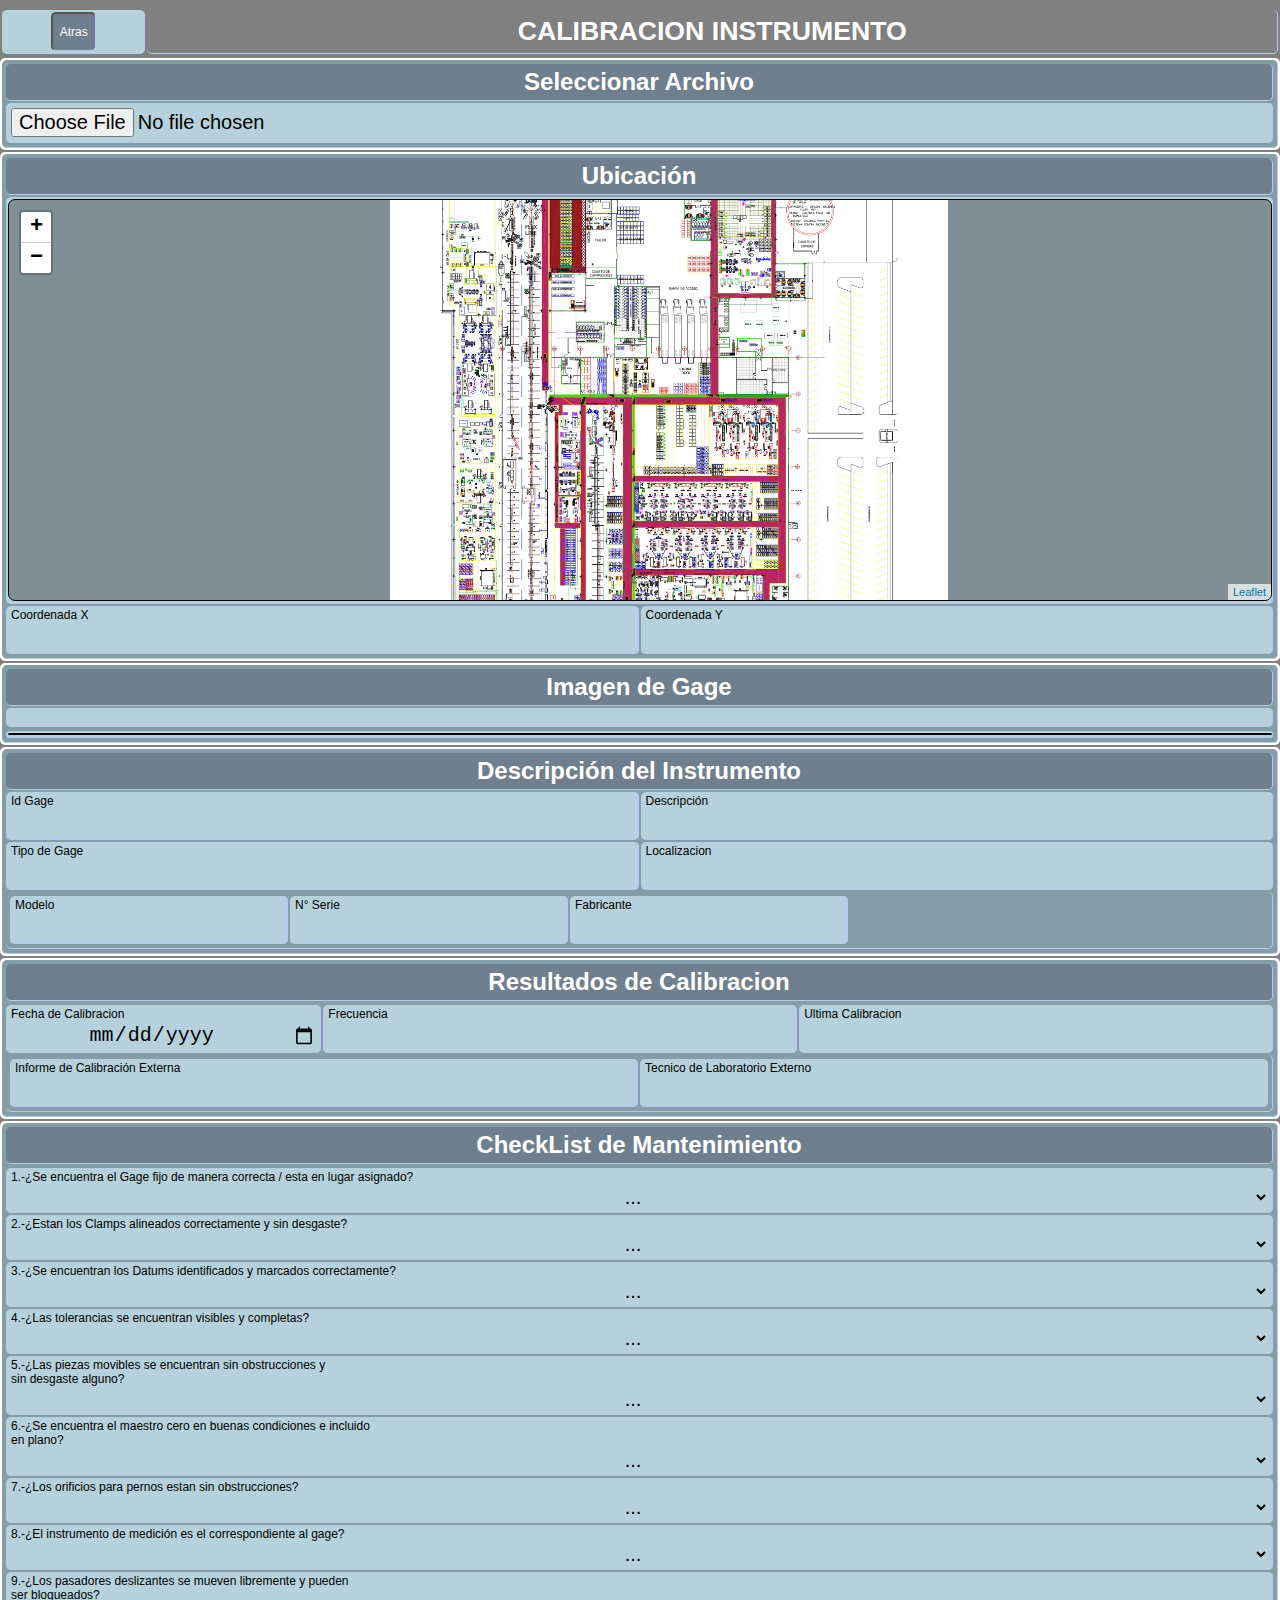
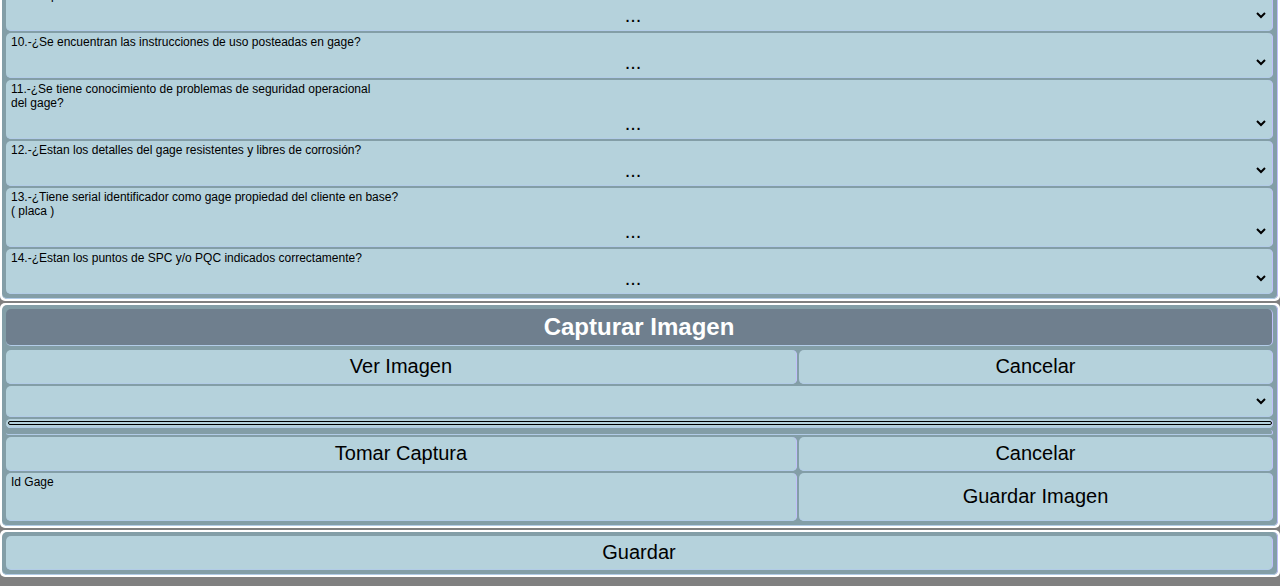
==== index-EXT.html @ 3109b7f2 "Add files via upload" ====
<html lang="es">
<head>
    <meta charset="UTF-8">
    <meta name="viewport" content="width=device-width, initial-scale=1.0, maximum-scale=1.0, user-scalable=no">
    <title>CALIBRACION EXTERNOS</title>
    <link rel="stylesheet" href="src/style/leaflet.css"/>
    <link rel="stylesheet" href="src/style/syle-2024.css">
    <script src="src/script/leaflet.js"></script>
    <script src="src/script/leer-reporte-ext.js"></script>
    <script src="src/script/jszip.js"></script>
    <script src="src/script/xlsx.js"></script>
    <script src="src/UBICACIONES.json"></script>
</head>
<body>
    <div class="contenedor"    >
        <table class="Testandar titulo">
            <tbody>
                <tr class="ColorEstandar titulo">
                    <td class="ColorDefault"><a href="index.html"><input type="button" class="botonEstandar" name="button-atras" value="Atras" ></a></td>
                    <td><div class="div-titulo">CALIBRACION INSTRUMENTO</div></td>
                </tr>
            </tbody>
        </table>
        <table class="Testandar">
            <tbody>
                <tr class="ColorEstandar">
                    <td>
                        <Table class="Tin">
                            <thead>
                                <th>Seleccionar Archivo</th>
                            </thead>
                            <tbody>
                                <tr class="ColorDefault">
                            <!----> <td><input type="file" name="files[]" id="cargar_archivo" class="inputEstandar" ></td>
                                </tr>
                            </tbody>
                        </Table>
                    </td>
                </tr>
            </tbody>
        </table>
        <table class="Testandar" >
            <tbody>
                <tr class="ColorEstandar">
                    <td >
                       <table class="Tin">
                            <thead>
                                <th colspan="2" >Ubicación</th>
                            </thead>
                            <tbody>
                                <tr class="ColorDefault">
                                   <td colspan="2"><div id="mapa"></div></td>
                                </tr>
                                <tr class="ColorDefault">                                
                                    <td><label class="labelEstandar">Coordenada X</label><br>
                                        <input class="inputEstandar" type="number" id="x" readonly></td><!---->
                                    <td><label class="labelEstandar">Coordenada Y</label><br>
                                        <input class="inputEstandar" type="number" id="y" readonly></td><!---->                                
                                </tr>
                            </tbody>
                       </table> 
                    </td>
                </tr>
            </tbody>
        </table>
        <table class="Testandar">
            <tbody>
                <tr class="ColorEstandar">
                    <td>
                        <table class="Tin">
                            <thead>
                                <th >Imagen de Gage</th>
                            </thead>
                            <tbody>
                                <tr class="ColorDefault">
                                    <td ><label class="labelEstandar" id="ruta_label"></label></td>
                                </tr>
                                <tr class="ColorDefault">
                                </tr>
                                <tr class="ColorDefault">
                                    <td><img  id="img_gages"></td>
                                </tr>
                            </tbody>
                        </table>
                    </td>
                </tr>
            </tbody>
        </table>
        <table class="Testandar">
            <tbody>
                <tr class="ColorEstandar" >
                    <td >
                        <table class="Tin">
                            <thead>
                                <th colspan="2">Descripción del Instrumento</th>
                            </thead>
                            <tbody>
                                <tr class="ColorDefault">
                                    <td><label class="labelEstandar">Id Gage</label><br>
                                        <input class="inputEstandar" type="text" id="idGage"></td><!---->
                                    <td ><label class="labelEstandar">Descripción</label><br>
                                        <input class="inputEstandar" type="text" id="DesGage"></td><!---->
                                </tr>
                                <tr class="ColorDefault">
                                    <td><label class="labelEstandar">Tipo de Gage</label><br>
                                        <input class="inputEstandar" type="text" id="TipoGage"></td><!---->
                                    <td ><label class="labelEstandar">Localizacion</label><br>
                                        <input class="inputEstandar" type="text" id="LocGage"></td><!---->
                                </tr>
                                <tr>
                                    <td colspan="2">
                                        <table>
                                            <tbody>
                                                <tr class="ColorDefault">
                                                    <td><label class="labelEstandar">Modelo</label><br>
                                                        <input class="inputEstandar" type="text" id="ModGage"></td><!---->
                                                        <td><label class="labelEstandar">N° Serie</label><br>
                                                            <input class="inputEstandar" type="text" id="SerGage"></td><!---->
                                                        <td><label class="labelEstandar">Fabricante</label><br>
                                                            <input class="inputEstandar" type="text" id="FabGage"></td><!---->
                                                </tr>
                                            </tbody>
                                        </table>
                                    </td>
                                </tr>
                            </tbody>
                        </table>
                    </td>
                </tr>
            </tbody>
        </table>
        <table class="Testandar">
            <tbody>
                <tr class="ColorEstandar">
                    <td >
                       <table class="Tin">
                        <thead>
                            <th colspan="3">Resultados de Calibracion</th>
                        </thead>
                        <tbody>
                           
                            <tr></tr>
                            <tr class="ColorDefault">
                                <td><label class="labelEstandar">Fecha de Calibracion</label><br>
                                    <input class="inputEstandar" type="date" id="FechaCal"></td><!---->
                                <td ><label class="labelEstandar">Frecuencia</label><br>
                                    <input class="inputEstandar" type="text" id="FrecGage"></td><!---->
                                <td><label class="labelEstandar">Ultima Calibracion</label><br>
                                    <input class="inputEstandar" type="text" id="UltimaCal"></td><!---->
                            </tr>
                            <tr>
                                <td   colspan="3" >
                                    <table class="Tin">
                                        
                                            <tr class="ColorDefault" style="padding: 0;" >
                                                <td ><label class="labelEstandar">Informe de Calibración Externa</label><br>
                                                    <input class="inputEstandar" type="text" id="InfExtern"></td><!---->
                                                    <td ><label class="labelEstandar">Tecnico de Laboratorio Externo</label><br>
                                                        <input class="inputEstandar" type="text" id="TecnicoLabExt"></td><!---->
                                            </tr>
                                        
                                    </table>
    
                                </td>
                            </tr>
                        </tbody>
                       </table> 
                    </td>
                </tr>
            </tbody>
        </table>
        <table class="Testandar">
            <tbody>
                <tr class="ColorEstandar">
                    <td>
                        <table class="Tin">
                            <thead>
                                <th colspan="2" >CheckList de Mantenimiento</th>
                            </thead>
                            <tbody>
                                <tr></tr>
                                <tr class="ColorDefault">
                                    <td ><label class="labelEstandar">1.-¿Se encuentra el Gage fijo de manera correcta / esta en lugar asignado?</label><br>
                                        <select class="inputEstandar"  name="1m" id="1m" required>
                                            <option value="">...</option>
                                            <option value="Si">Si</option>
                                            <option value="No">No</option>
                                            <option value="N/A">N/A</option>
                                        </select></td>
                                </tr>
                                <tr class="ColorDefault">
                                    <td ><label class="labelEstandar">2.-¿Estan los Clamps alineados correctamente y sin desgaste?</label><br>
                                        <select class="inputEstandar"  name="2m" id="2m" required>
                                            <option value="">...</option>
                                            <option value="Si">Si</option>
                                            <option value="No">No</option>
                                            <option value="N/A">N/A</option>
                                        </select></td>
                                </tr>
                                <tr class="ColorDefault">
                                    <td ><label class="labelEstandar">3.-¿Se encuentran los Datums identificados y marcados correctamente?</label><br>
                                        <select class="inputEstandar"  name="3m" id="3m" required>
                                            <option value="">...</option>
                                            <option value="Si">Si</option>
                                            <option value="No">No</option>
                                            <option value="N/A">N/A</option>
                                        </select></td>
                                </tr>
                                <tr class="ColorDefault">
                                    <td ><label class="labelEstandar">4.-¿Las tolerancias se encuentran visibles y completas?</label><br>
                                        <select class="inputEstandar"  name="4m" id="4m" required>
                                            <option value="">...</option>
                                            <option value="Si">Si</option>
                                            <option value="No">No</option>
                                            <option value="N/A">N/A</option>
                                        </select></td>
                                </tr>
                                <tr class="ColorDefault">
                                    <td ><label class="labelEstandar">5.-¿Las piezas movibles se encuentran sin obstrucciones y </label><br>
                                        <label class="labelEstandar">sin desgaste alguno?</label><br>
                                        <select class="inputEstandar"  name="5m" id="5m" required>
                                            <option value="">...</option>
                                            <option value="Si">Si</option>
                                            <option value="No">No</option>
                                            <option value="N/A">N/A</option>
                                        </select></td>
                                </tr>
                                <tr class="ColorDefault">
                                    <td ><label class="labelEstandar">6.-¿Se encuentra el maestro cero en buenas condiciones e incluido</label><br>
                                        <label class="labelEstandar"> en plano?</label><br>
                                        <select class="inputEstandar"  name="6m" id="6m" required>
                                            <option value="">...</option>
                                            <option value="Si">Si</option>
                                            <option value="No">No</option>
                                            <option value="N/A">N/A</option>
                                        </select></td>
                                </tr>
                                <tr class="ColorDefault">
                                    <td ><label class="labelEstandar">7.-¿Los orificios para pernos estan sin obstrucciones?</label><br>
                                        <select class="inputEstandar"  name="7m" id="7m" required>
                                            <option value="">...</option>
                                            <option value="Si">Si</option>
                                            <option value="No">No</option>
                                            <option value="N/A">N/A</option>
                                        </select></td>
                                </tr>
                                <tr class="ColorDefault">
                                    <td ><label class="labelEstandar">8.-¿El instrumento de medición es el correspondiente al gage?</label><br>
                                        <select class="inputEstandar"  name="8m" id="8m" required>
                                            <option value="">...</option>
                                            <option value="Si">Si</option>
                                            <option value="No">No</option>
                                            <option value="N/A">N/A</option>
                                        </select></td>
                                </tr>
                                <tr class="ColorDefault" >
                                    <td style="max-width: 357px;"><label class="labelEstandar">9.-¿Los pasadores deslizantes se mueven libremente y pueden </label><br>
                                       <label class="labelEstandar">ser bloqueados?</label><br>
                                        <select class="inputEstandar"  name="9m" id="9m" required>
                                            <option value="">...</option>
                                            <option value="Si">Si</option>
                                            <option value="No">No</option>
                                            <option value="N/A">N/A</option>
                                        </select></td>
                                </tr>
                                <tr class="ColorDefault">
                                    <td ><label class="labelEstandar">10.-¿Se encuentran las instrucciones de uso posteadas en gage?</label><br>
                                        <select class="inputEstandar"  name="10m" id="10m" required>
                                            <option value="">...</option>
                                            <option value="Si">Si</option>
                                            <option value="No">No</option>
                                            <option value="N/A">N/A</option>
                                        </select></td>
                                </tr>
                                <tr class="ColorDefault">
                                    <td ><label class="labelEstandar">11.-¿Se tiene conocimiento de problemas de seguridad operacional </label><br>
                                        <label class="labelEstandar"> del gage?</label><br>
                                        <select class="inputEstandar"  name="11m" id="11m" required>
                                            <option value="">...</option>
                                            <option value="Si">Si</option>
                                            <option value="No">No</option>
                                            <option value="N/A">N/A</option>
                                        </select></td>
                                </tr>
                                <tr class="ColorDefault">
                                    <td ><label class="labelEstandar">12.-¿Estan los detalles del gage resistentes y libres de corrosión?</label><br>
                                        <select class="inputEstandar"  name="12m" id="12m" required>
                                            <option value="">...</option>
                                            <option value="Si">Si</option>
                                            <option value="No">No</option>
                                            <option value="N/A">N/A</option>
                                        </select></td>
                                </tr>
                                <tr class="ColorDefault">
                                    <td ><label class="labelEstandar">13.-¿Tiene serial identificador como gage propiedad del cliente en base? </label><br>
                                        <label class="labelEstandar">( placa )</label><br>
                                        <select class="inputEstandar"  name="13m" id="13m" required>
                                            <option value="">...</option>
                                            <option value="Si">Si</option>
                                            <option value="No">No</option>
                                            <option value="N/A">N/A</option>
                                        </select></td>
                                </tr>
                                <tr class="ColorDefault">
                                    <td ><label class="labelEstandar">14.-¿Estan los puntos de SPC y/o PQC indicados correctamente?</label><br>
                                        <select class="inputEstandar"  name="14m" id="14m" required>
                                            <option value="">...</option>
                                            <option value="Si">Si</option>
                                            <option value="No">No</option>
                                            <option value="N/A">N/A</option>
                                        </select></td>
                                </tr>
                            </tbody>
                        </table>
                    </td>
                </tr>
            </tbody>
        </table>
        <table class="Testandar">
            <tbody>
                <tr class="ColorEstandar">
                    <td>
                        <table class="Tin">
                            <thead>
                                <th colspan="2">Capturar Imagen</th>
                            </thead>
                            <tbody>
                                <tr class="ColorDefault">
                                    
                                </tr>
                                <tr class="ColorDefault">
                                    <td><input class="inputEstandar" type="button" id="boton-play" value="Ver Imagen"></td>
                                    <td><input class="inputEstandar" type="button" id="boton-cancelar-play" value="Cancelar"></td>
                                </tr>
                                <tr class="ColorDefault">
                                   <td colspan="2"><select class="inputEstandar" name="seleccionarDispositivo" id="seleccionarDispositivo"></select></td> 
                                </tr>
                                <tr class="ColorDefault">
                                    <td colspan="2"><video id="video"></video></td>
                                </tr>
                                <tr>
                                    <td colspan="2"><canvas id="canvas" class="canvas" ></canvas></td>
                                </tr>
                                <tr class="ColorDefault">
                                    <td>
                                        <input class="inputEstandar" type="button" id="boton-pause" value="Tomar Captura">
                                    </td><!---->
                                    <td><input class="inputEstandar" type="button" id="boton-cancelar-pause" value="Cancelar"></td>
                                </tr>
                                <tr class="ColorDefault">
                                    <td><label class="labelEstandar">Id Gage</label><br>
                                        <input class="inputEstandar" type="text" id="idGage1"></td><!---->
                                    <td><input class="inputEstandar" type="button" id="boton-guardar" value="Guardar Imagen"></td>
                                </tr>
                            </tbody>
                        </table>
                    </td>
                </tr>
            </tbody>
        </table>
        <table class="Testandar">
            <tbody>
                <tr class="ColorEstandar">
                    <td >
                        <table class="Tin">
                            <tbody>
                                <tr>
                                    <td class="ColorDefault">
                                       <input class="inputEstandar" type="button" value="Guardar" onclick="ExportaraCSV2()"> 
                                    </td>
                                </tr>
                            </tbody>
                        </table>
                    </td>
                </tr>
            </tbody>
        </table>
    </div>
    <div id="estado"></div>
    <script src="src/script/mapa.js"></script>
    <script>
        document.getElementById('cargar_archivo').addEventListener('change', Mostrarinstrumento1, false);{
        };

        function Mostrarinstrumento1(evt) {
            var files = evt.target.files;
            var xl2json = new ExcelToJSON2();
            xl2json.parseExcel(files[0]);
        };


        function DescargarCSV(csv,NombreArchivo){
  				var ArchivoCSV;
  				var LinkDescarga;
  				var csvString = 'ı,ü,ü,ğ,ş,#Hashtag,ä,ö';
  				var universalBOM = "\uFEFF";
  				var a = window.document.createElement('a');
  				a.setAttribute('href', 'data:text/csv; charset=utf-8,' + encodeURIComponent(universalBOM+csv));
  				a.setAttribute('download', NombreArchivo);
  				window.document.body.appendChild(a);
  				a.click();
		    };

            function ExportaraCSV2(){
  				var NombreArchivo="";
  				var f=new Date();
  				var dd=(f.getDate()<10 ? '0':'') + f.getDate();
  				var mm=((f.getMonth()+1)<10 ? '0':'')+(f.getMonth()+1);
  				var yy=(f.getFullYear().toString().substr(-2));
  				var FechaHoy =dd +""+ mm +""+ yy;
  				var csv=[];
                var captura=document.querySelectorAll("input,select,textarea");
                var DatosExportar=[];
                NombreArchivo=captura[4].value + " CAL "+ FechaHoy +".csv"
                for(var i=0;i<captura.length;i++){
                    DatosExportar.push(captura[i].id +','+captura[i].value);
                    
                };
                csv.push(DatosExportar.join("\r\n"));
                 DescargarCSV(csv.join("\r\n"),NombreArchivo);
			};
    </script>
    <script src="src/script/captura.js"></script>
</body>
</html>
---- src/style/leaflet.css ----
/* required styles */

.leaflet-pane,
.leaflet-tile,
.leaflet-marker-icon,
.leaflet-marker-shadow,
.leaflet-tile-container,
.leaflet-pane > svg,
.leaflet-pane > canvas,
.leaflet-zoom-box,
.leaflet-image-layer,
.leaflet-layer {
	position: absolute;
	left: 0;
	top: 0;
	}
.leaflet-container {
	overflow: hidden;
	}
.leaflet-tile,
.leaflet-marker-icon,
.leaflet-marker-shadow {
	-webkit-user-select: none;
	   -moz-user-select: none;
	        user-select: none;
	  -webkit-user-drag: none;
	}
/* Prevents IE11 from highlighting tiles in blue */
.leaflet-tile::selection {
	background: transparent;
}
/* Safari renders non-retina tile on retina better with this, but Chrome is worse */
.leaflet-safari .leaflet-tile {
	image-rendering: -webkit-optimize-contrast;
	}
/* hack that prevents hw layers "stretching" when loading new tiles */
.leaflet-safari .leaflet-tile-container {
	width: 1600px;
	height: 1600px;
	-webkit-transform-origin: 0 0;
	}
.leaflet-marker-icon,
.leaflet-marker-shadow {
	display: block;
	}
/* .leaflet-container svg: reset svg max-width decleration shipped in Joomla! (joomla.org) 3.x */
/* .leaflet-container img: map is broken in FF if you have max-width: 100% on tiles */
.leaflet-container .leaflet-overlay-pane svg,
.leaflet-container .leaflet-marker-pane img,
.leaflet-container .leaflet-shadow-pane img,
.leaflet-container .leaflet-tile-pane img,
.leaflet-container img.leaflet-image-layer,
.leaflet-container .leaflet-tile {
	max-width: none !important;
	max-height: none !important;
	}

.leaflet-container.leaflet-touch-zoom {
	-ms-touch-action: pan-x pan-y;
	touch-action: pan-x pan-y;
	}
.leaflet-container.leaflet-touch-drag {
	-ms-touch-action: pinch-zoom;
	/* Fallback for FF which doesn't support pinch-zoom */
	touch-action: none;
	touch-action: pinch-zoom;
}
.leaflet-container.leaflet-touch-drag.leaflet-touch-zoom {
	-ms-touch-action: none;
	touch-action: none;
}
.leaflet-container {
	-webkit-tap-highlight-color: transparent;
}
.leaflet-container a {
	-webkit-tap-highlight-color: rgba(51, 181, 229, 0.4);
}
.leaflet-tile {
	filter: inherit;
	visibility: hidden;
	}
.leaflet-tile-loaded {
	visibility: inherit;
	}
.leaflet-zoom-box {
	width: 0;
	height: 0;
	-moz-box-sizing: border-box;
	     box-sizing: border-box;
	z-index: 800;
	}
/* workaround for https://bugzilla.mozilla.org/show_bug.cgi?id=888319 */
.leaflet-overlay-pane svg {
	-moz-user-select: none;
	}

.leaflet-pane         { z-index: 400; }

.leaflet-tile-pane    { z-index: 200; }
.leaflet-overlay-pane { z-index: 400; }
.leaflet-shadow-pane  { z-index: 500; }
.leaflet-marker-pane  { z-index: 600; }
.leaflet-tooltip-pane   { z-index: 650; }
.leaflet-popup-pane   { z-index: 700; }

.leaflet-map-pane canvas { z-index: 100; }
.leaflet-map-pane svg    { z-index: 200; }

.leaflet-vml-shape {
	width: 1px;
	height: 1px;
	}
.lvml {
	behavior: url(#default#VML);
	display: inline-block;
	position: absolute;
	}


/* control positioning */

.leaflet-control {
	position: relative;
	z-index: 800;
	pointer-events: visiblePainted; /* IE 9-10 doesn't have auto */
	pointer-events: auto;
	}
.leaflet-top,
.leaflet-bottom {
	position: absolute;
	z-index: 1000;
	pointer-events: none;
	}
.leaflet-top {
	top: 0;
	}
.leaflet-right {
	right: 0;
	}
.leaflet-bottom {
	bottom: 0;
	}
.leaflet-left {
	left: 0;
	}
.leaflet-control {
	float: left;
	clear: both;
	}
.leaflet-right .leaflet-control {
	float: right;
	}
.leaflet-top .leaflet-control {
	margin-top: 10px;
	}
.leaflet-bottom .leaflet-control {
	margin-bottom: 10px;
	}
.leaflet-left .leaflet-control {
	margin-left: 10px;
	}
.leaflet-right .leaflet-control {
	margin-right: 10px;
	}


/* zoom and fade animations */

.leaflet-fade-anim .leaflet-tile {
	will-change: opacity;
	}
.leaflet-fade-anim .leaflet-popup {
	opacity: 0;
	-webkit-transition: opacity 0.2s linear;
	   -moz-transition: opacity 0.2s linear;
	        transition: opacity 0.2s linear;
	}
.leaflet-fade-anim .leaflet-map-pane .leaflet-popup {
	opacity: 1;
	}
.leaflet-zoom-animated {
	-webkit-transform-origin: 0 0;
	    -ms-transform-origin: 0 0;
	        transform-origin: 0 0;
	}
.leaflet-zoom-anim .leaflet-zoom-animated {
	will-change: transform;
	}
.leaflet-zoom-anim .leaflet-zoom-animated {
	-webkit-transition: -webkit-transform 0.25s cubic-bezier(0,0,0.25,1);
	   -moz-transition:    -moz-transform 0.25s cubic-bezier(0,0,0.25,1);
	        transition:         transform 0.25s cubic-bezier(0,0,0.25,1);
	}
.leaflet-zoom-anim .leaflet-tile,
.leaflet-pan-anim .leaflet-tile {
	-webkit-transition: none;
	   -moz-transition: none;
	        transition: none;
	}

.leaflet-zoom-anim .leaflet-zoom-hide {
	visibility: hidden;
	}


/* cursors */

.leaflet-interactive {
	cursor: pointer;
	}
.leaflet-grab {
	cursor: -webkit-grab;
	cursor:    -moz-grab;
	cursor:         grab;
	}
.leaflet-crosshair,
.leaflet-crosshair .leaflet-interactive {
	cursor: crosshair;
	}
.leaflet-popup-pane,
.leaflet-control {
	cursor: auto;
	}
.leaflet-dragging .leaflet-grab,
.leaflet-dragging .leaflet-grab .leaflet-interactive,
.leaflet-dragging .leaflet-marker-draggable {
	cursor: move;
	cursor: -webkit-grabbing;
	cursor:    -moz-grabbing;
	cursor:         grabbing;
	}

/* marker & overlays interactivity */
.leaflet-marker-icon,
.leaflet-marker-shadow,
.leaflet-image-layer,
.leaflet-pane > svg path,
.leaflet-tile-container {
	pointer-events: none;
	}

.leaflet-marker-icon.leaflet-interactive,
.leaflet-image-layer.leaflet-interactive,
.leaflet-pane > svg path.leaflet-interactive,
svg.leaflet-image-layer.leaflet-interactive path {
	pointer-events: visiblePainted; /* IE 9-10 doesn't have auto */
	pointer-events: auto;
	}

/* visual tweaks */

.leaflet-container {
	background: #ddd;
	outline: 0;
	}
.leaflet-container a {
	color: #0078A8;
	}
.leaflet-container a.leaflet-active {
	outline: 2px solid orange;
	}
.leaflet-zoom-box {
	border: 2px dotted #38f;
	background: rgba(255,255,255,0.5);
	}


/* general typography */
.leaflet-container {
	font: 12px/1.5 "Helvetica Neue", Arial, Helvetica, sans-serif;
	}


/* general toolbar styles */

.leaflet-bar {
	box-shadow: 0 1px 5px rgba(0,0,0,0.65);
	border-radius: 4px;
	}
.leaflet-bar a,
.leaflet-bar a:hover {
	background-color: #fff;
	border-bottom: 1px solid #ccc;
	width: 26px;
	height: 26px;
	line-height: 26px;
	display: block;
	text-align: center;
	text-decoration: none;
	color: black;
	}
.leaflet-bar a,
.leaflet-control-layers-toggle {
	background-position: 50% 50%;
	background-repeat: no-repeat;
	display: block;
	}
.leaflet-bar a:hover {
	background-color: #f4f4f4;
	}
.leaflet-bar a:first-child {
	border-top-left-radius: 4px;
	border-top-right-radius: 4px;
	}
.leaflet-bar a:last-child {
	border-bottom-left-radius: 4px;
	border-bottom-right-radius: 4px;
	border-bottom: none;
	}
.leaflet-bar a.leaflet-disabled {
	cursor: default;
	background-color: #f4f4f4;
	color: #bbb;
	}

.leaflet-touch .leaflet-bar a {
	width: 30px;
	height: 30px;
	line-height: 30px;
	}
.leaflet-touch .leaflet-bar a:first-child {
	border-top-left-radius: 2px;
	border-top-right-radius: 2px;
	}
.leaflet-touch .leaflet-bar a:last-child {
	border-bottom-left-radius: 2px;
	border-bottom-right-radius: 2px;
	}

/* zoom control */

.leaflet-control-zoom-in,
.leaflet-control-zoom-out {
	font: bold 18px 'Lucida Console', Monaco, monospace;
	text-indent: 1px;
	}

.leaflet-touch .leaflet-control-zoom-in, .leaflet-touch .leaflet-control-zoom-out  {
	font-size: 22px;
	}


/* layers control */

.leaflet-control-layers {
	box-shadow: 0 1px 5px rgba(0,0,0,0.4);
	background: #fff;
	border-radius: 5px;
	}
.leaflet-control-layers-toggle {
	background-image: url(images/layers.png);
	width: 36px;
	height: 36px;
	}
.leaflet-retina .leaflet-control-layers-toggle {
	background-image: url(images/layers-2x.png);
	background-size: 26px 26px;
	}
.leaflet-touch .leaflet-control-layers-toggle {
	width: 44px;
	height: 44px;
	}
.leaflet-control-layers .leaflet-control-layers-list,
.leaflet-control-layers-expanded .leaflet-control-layers-toggle {
	display: none;
	}
.leaflet-control-layers-expanded .leaflet-control-layers-list {
	display: block;
	position: relative;
	}
.leaflet-control-layers-expanded {
	padding: 6px 10px 6px 6px;
	color: #333;
	background: #fff;
	}
.leaflet-control-layers-scrollbar {
	overflow-y: scroll;
	overflow-x: hidden;
	padding-right: 5px;
	}
.leaflet-control-layers-selector {
	margin-top: 2px;
	position: relative;
	top: 1px;
	}
.leaflet-control-layers label {
	display: block;
	}
.leaflet-control-layers-separator {
	height: 0;
	border-top: 1px solid #ddd;
	margin: 5px -10px 5px -6px;
	}

/* Default icon URLs */
.leaflet-default-icon-path {
	background-image: url(images/marker-icon.png);
	}


/* attribution and scale controls */

.leaflet-container .leaflet-control-attribution {
	background: #fff;
	background: rgba(255, 255, 255, 0.7);
	margin: 0;
	}
.leaflet-control-attribution,
.leaflet-control-scale-line {
	padding: 0 5px;
	color: #333;
	}
.leaflet-control-attribution a {
	text-decoration: none;
	}
.leaflet-control-attribution a:hover {
	text-decoration: underline;
	}
.leaflet-container .leaflet-control-attribution,
.leaflet-container .leaflet-control-scale {
	font-size: 11px;
	}
.leaflet-left .leaflet-control-scale {
	margin-left: 5px;
	}
.leaflet-bottom .leaflet-control-scale {
	margin-bottom: 5px;
	}
.leaflet-control-scale-line {
	border: 2px solid #777;
	border-top: none;
	line-height: 1.1;
	padding: 2px 5px 1px;
	font-size: 11px;
	white-space: nowrap;
	overflow: hidden;
	-moz-box-sizing: border-box;
	     box-sizing: border-box;

	background: #fff;
	background: rgba(255, 255, 255, 0.5);
	}
.leaflet-control-scale-line:not(:first-child) {
	border-top: 2px solid #777;
	border-bottom: none;
	margin-top: -2px;
	}
.leaflet-control-scale-line:not(:first-child):not(:last-child) {
	border-bottom: 2px solid #777;
	}

.leaflet-touch .leaflet-control-attribution,
.leaflet-touch .leaflet-control-layers,
.leaflet-touch .leaflet-bar {
	box-shadow: none;
	}
.leaflet-touch .leaflet-control-layers,
.leaflet-touch .leaflet-bar {
	border: 2px solid rgba(0,0,0,0.2);
	background-clip: padding-box;
	}


/* popup */

.leaflet-popup {
	position: absolute;
	text-align: center;
	margin-bottom: 20px;
	}
.leaflet-popup-content-wrapper {
	padding: 1px;
	text-align: left;
	border-radius: 12px;
	}
.leaflet-popup-content {
	margin: 13px 19px;
	line-height: 1.4;
	}
.leaflet-popup-content p {
	margin: 18px 0;
	}
.leaflet-popup-tip-container {
	width: 40px;
	height: 20px;
	position: absolute;
	left: 50%;
	margin-left: -20px;
	overflow: hidden;
	pointer-events: none;
	}
.leaflet-popup-tip {
	width: 17px;
	height: 17px;
	padding: 1px;

	margin: -10px auto 0;

	-webkit-transform: rotate(45deg);
	   -moz-transform: rotate(45deg);
	    -ms-transform: rotate(45deg);
	        transform: rotate(45deg);
	}
.leaflet-popup-content-wrapper,
.leaflet-popup-tip {
	background: white;
	color: #333;
	box-shadow: 0 3px 14px rgba(0,0,0,0.4);
	}
.leaflet-container a.leaflet-popup-close-button {
	position: absolute;
	top: 0;
	right: 0;
	padding: 4px 4px 0 0;
	border: none;
	text-align: center;
	width: 18px;
	height: 14px;
	font: 16px/14px Tahoma, Verdana, sans-serif;
	color: #c3c3c3;
	text-decoration: none;
	font-weight: bold;
	background: transparent;
	}
.leaflet-container a.leaflet-popup-close-button:hover {
	color: #999;
	}
.leaflet-popup-scrolled {
	overflow: auto;
	border-bottom: 1px solid #ddd;
	border-top: 1px solid #ddd;
	}

.leaflet-oldie .leaflet-popup-content-wrapper {
	-ms-zoom: 1;
	}
.leaflet-oldie .leaflet-popup-tip {
	width: 24px;
	margin: 0 auto;

	-ms-filter: "progid:DXImageTransform.Microsoft.Matrix(M11=0.70710678, M12=0.70710678, M21=-0.70710678, M22=0.70710678)";
	filter: progid:DXImageTransform.Microsoft.Matrix(M11=0.70710678, M12=0.70710678, M21=-0.70710678, M22=0.70710678);
	}
.leaflet-oldie .leaflet-popup-tip-container {
	margin-top: -1px;
	}

.leaflet-oldie .leaflet-control-zoom,
.leaflet-oldie .leaflet-control-layers,
.leaflet-oldie .leaflet-popup-content-wrapper,
.leaflet-oldie .leaflet-popup-tip {
	border: 1px solid #999;
	}


/* div icon */

.leaflet-div-icon {
	background: #fff;
	border: 1px solid #666;
	}


/* Tooltip */
/* Base styles for the element that has a tooltip */
.leaflet-tooltip {
	position: absolute;
	padding: 6px;
	background-color: #fff;
	border: 1px solid #fff;
	border-radius: 3px;
	color: #222;
	white-space: nowrap;
	-webkit-user-select: none;
	-moz-user-select: none;
	-ms-user-select: none;
	user-select: none;
	pointer-events: none;
	box-shadow: 0 1px 3px rgba(0,0,0,0.4);
	}
.leaflet-tooltip.leaflet-clickable {
	cursor: pointer;
	pointer-events: auto;
	}
.leaflet-tooltip-top:before,
.leaflet-tooltip-bottom:before,
.leaflet-tooltip-left:before,
.leaflet-tooltip-right:before {
	position: absolute;
	pointer-events: none;
	border: 6px solid transparent;
	background: transparent;
	content: "";
	}

/* Directions */

.leaflet-tooltip-bottom {
	margin-top: 6px;
}
.leaflet-tooltip-top {
	margin-top: -6px;
}
.leaflet-tooltip-bottom:before,
.leaflet-tooltip-top:before {
	left: 50%;
	margin-left: -6px;
	}
.leaflet-tooltip-top:before {
	bottom: 0;
	margin-bottom: -12px;
	border-top-color: #fff;
	}
.leaflet-tooltip-bottom:before {
	top: 0;
	margin-top: -12px;
	margin-left: -6px;
	border-bottom-color: #fff;
	}
.leaflet-tooltip-left {
	margin-left: -6px;
}
.leaflet-tooltip-right {
	margin-left: 6px;
}
.leaflet-tooltip-left:before,
.leaflet-tooltip-right:before {
	top: 50%;
	margin-top: -6px;
	}
.leaflet-tooltip-left:before {
	right: 0;
	margin-right: -12px;
	border-left-color: #fff;
	}
.leaflet-tooltip-right:before {
	left: 0;
	margin-left: -12px;
	border-right-color: #fff;
	}
---- src/style/syle-2024.css ----
.color-primary-0 { color: #37768A}	/* Main Primary color */
.color-primary-1 { color: #37768A }
.color-primary-2 { color: #38788D }
.color-primary-3 { color: #51A9C6 }
.color-primary-4 { color: #52ACC9 }

.color-secondary-1-0 { color: #477AAB }	/* Main Secondary color (1) */
.color-secondary-1-1 { color: #3D6790 }
.color-secondary-1-2 { color: #3D6993 }
.color-secondary-1-3 { color: #5791C9 }
.color-secondary-1-4 { color: #5894CD }

.color-secondary-2-0 { color: #3EA698 }	/* Main Secondary color (2) */
.color-secondary-2-1 { color: #348B7F }
.color-secondary-2-2 { color: #358E82 }
.color-secondary-2-3 { color: #4CC6B5 }
.color-secondary-2-4 { color: #4ECAB9 }

        :root{
            

            --fondoTabla-color:#ffffff;
            --default-color: #b5d2dc ;
            --altern-color:#839ea7;

            --map-color-bgd:#809096;

            --bodybgd-color:#454749;

            --t-color:#5f4242;

            --th-color-bRH:#c1c0fb  ;
            --th-color-bBT:#b2cce7  ;
            --th-color-bgd:#6f7f8e ;

            --map-color-bor:#000000 ;
            --text-lbl-color:#000000;
            --text-lbl-val-color:#fffefe;
            --text-th-color:#ffffff;
            --text-boton-color:#000000;
            --text-input-color:#000000;
        }
        body{
            width: 100%;
            background-color: gray;
            margin-left: 0;
        }
        .contenedor{
            width: 100%;
            margin-right: 0;

        }
        .Testandar{
            border: var(--t-color) 0px solid;
            font-size: 10pt;
            font-family: Arial, Helvetica, sans-serif;
            /* border-collapse: collapse; */
            background-color: var(--fondoTabla-color);
            border-radius: 5px;
            width: 100%;
            margin-top: 2px;
        }
        .Tin{
        width: 100%;
        }
        .Testandar th{
            padding: 4px;
       
            border-right: var(--th-color-bRH) 1px solid;
            border-bottom: var(--th-color-bBT) 1px solid;
            background-color: var(--th-color-bgd);
            border-radius: 5px;
            color:var(--text-th-color);
            font-size: 18pt;
            
        }
        .Testandar td{
            padding: 2px;
            border-right: var(--th-color-bRH) 1px solid;
            border-bottom: var(--th-color-bBT) 1px solid;
            border-radius: 5px;
            margin-left: 1px;
            
        }
        .ColorDefault{
            background-color: var(--default-color);
        }
        .ColorEstandar{
            background-color: var(--altern-color);
        }
        .inputEstandar{
            width: 100%;/*<------responsive*/
            border-style:solid;
            border-color:transparent;
            border-radius: 5px;
            font-size: 15pt;
            color:var(--text-input-color);
            text-align: center;
            background-color:transparent;
        }
        .botonEstandar{
            padding: 11px 0px 11px;
            vertical-align: bottom;
            border-right: var(--th-color-bRH) 1px solid;
            border-bottom: var(--th-color-bBT) 1px solid;
            background-color: var(--th-color-bgd);
            border-radius: 5px;
            width: 45px;
            font-size: 9pt;
            color:var(--text-lbl-val-color);
        }
        .boton{
            width: 30px;
            font-size: 10pt;
        }
        .labelEstandar{
            
            border-style:solid;
            border-color:transparent;
            border-radius: 5px;
            font-size: 9pt;
            color: var(--text-lbl-color);
            text-align: center;
            background-color:transparent;
        }
        #video{
            width: 100%;
            height: 2px;
            border-radius: 5px;
            border-style: solid;
            border-width: 1pt;
        }
        #canvas{
            width: 100%;
            display: none;
        }
        #mapa {
            width:100%;
            height:400px;
   
            background-color: var(--map-color-bgd);
            border-style:solid;
            border-width: 2px;
            border-radius: 7px;
            border-width: 1pt;
            border-color: var(--map-color-bor);
            
        }
        #img_gages{
            width: 100%;
            border-radius: 5px;
            border-style: solid;
            border-width: 1pt;
        }
        .titulo{
            font-size: 20pt;
            font-family: Arial, Helvetica, sans-serif;
            font-weight: bold;
            background-color: transparent;
            width: 100%;
            text-align: center;
        }
      
        .div-titulo{
            color:var(--text-lbl-val-color);
        }
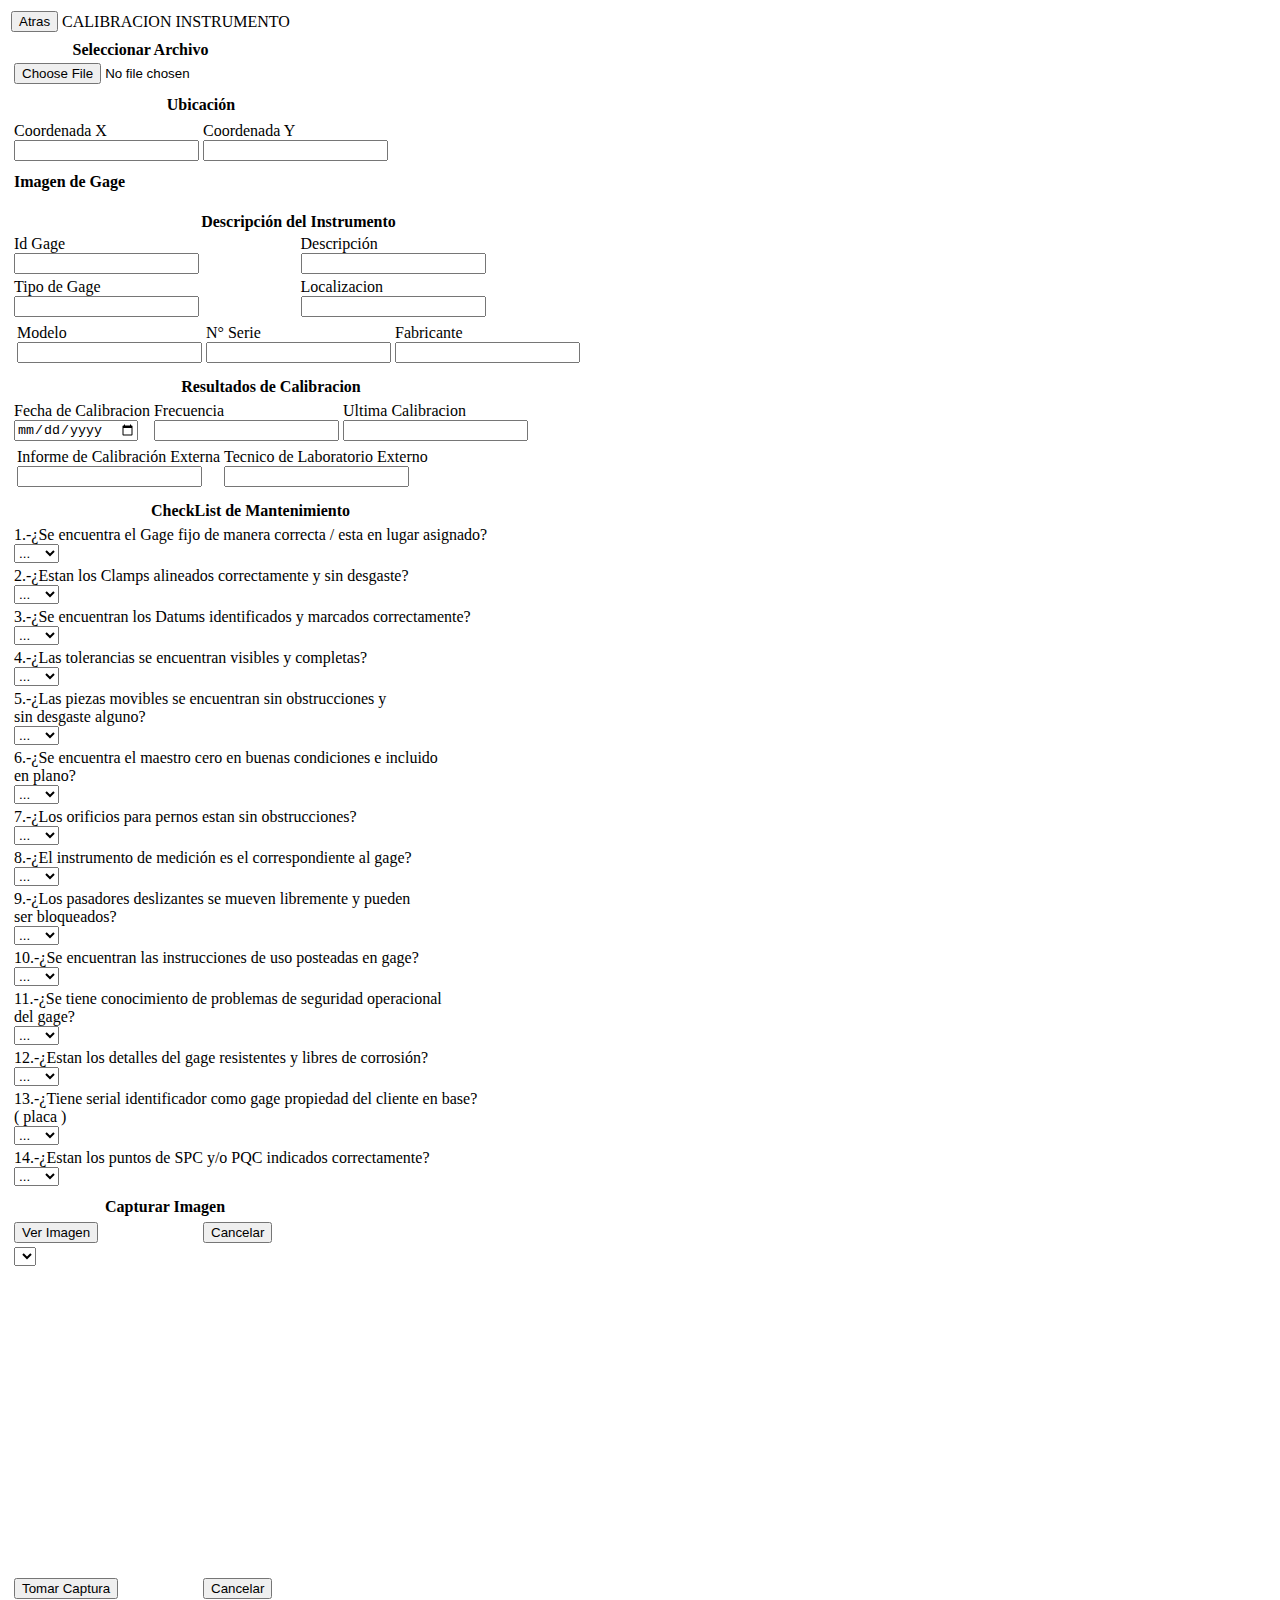
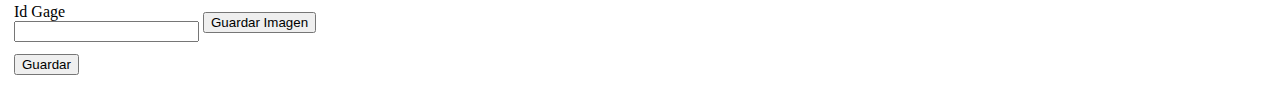
==== commit bfabf100: "Update index-EXT.html" ====
--- a/index-EXT.html
+++ b/index-EXT.html
@@ -4,7 +4,7 @@
     <meta name="viewport" content="width=device-width, initial-scale=1.0, maximum-scale=1.0, user-scalable=no">
     <title>CALIBRACION EXTERNOS</title>
     <link rel="stylesheet" href="src/style/leaflet.css"/>
-    <link rel="stylesheet" href="src/style/syle-2024.css">
+    <link rel="stylesheet" href="src/style/style-2024.css">
     <script src="src/script/leaflet.js"></script>
     <script src="src/script/leer-reporte-ext.js"></script>
     <script src="src/script/jszip.js"></script>
@@ -422,4 +422,4 @@
     </script>
     <script src="src/script/captura.js"></script>
 </body>
-</html>+</html>
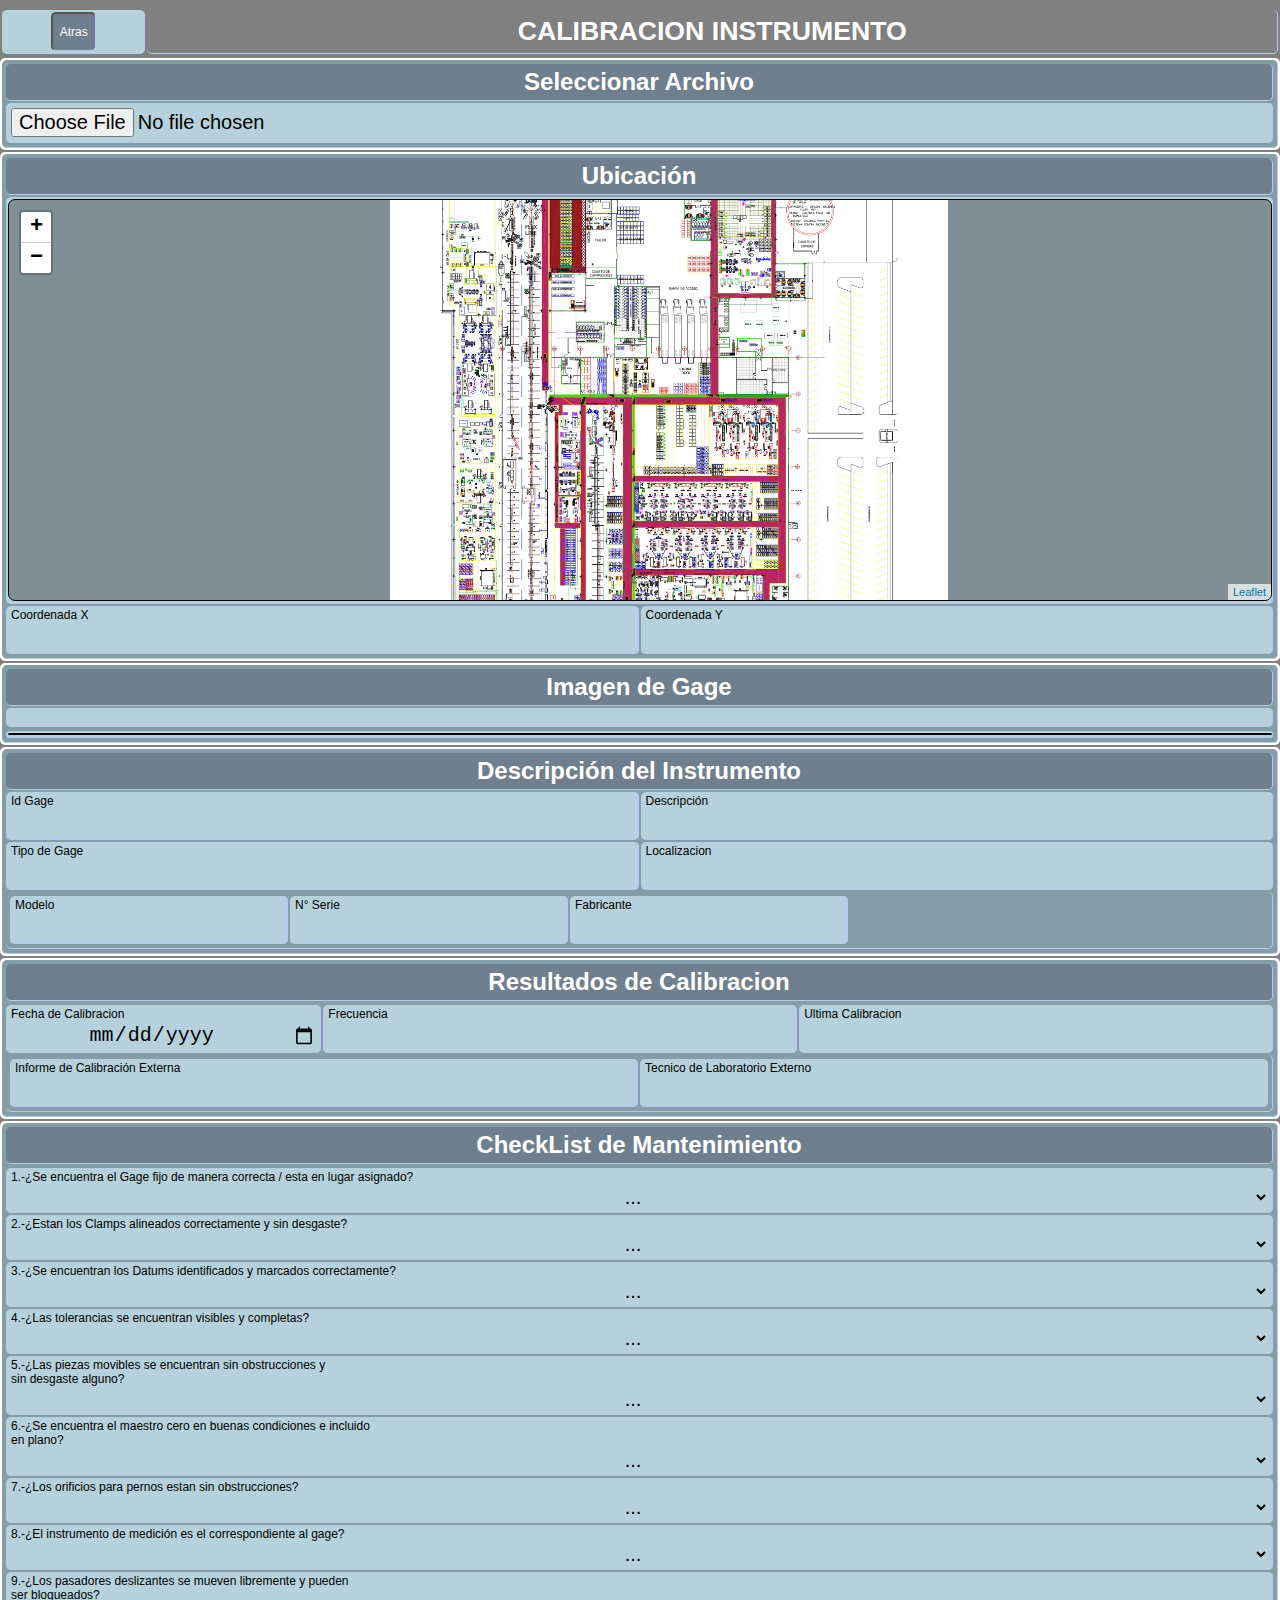
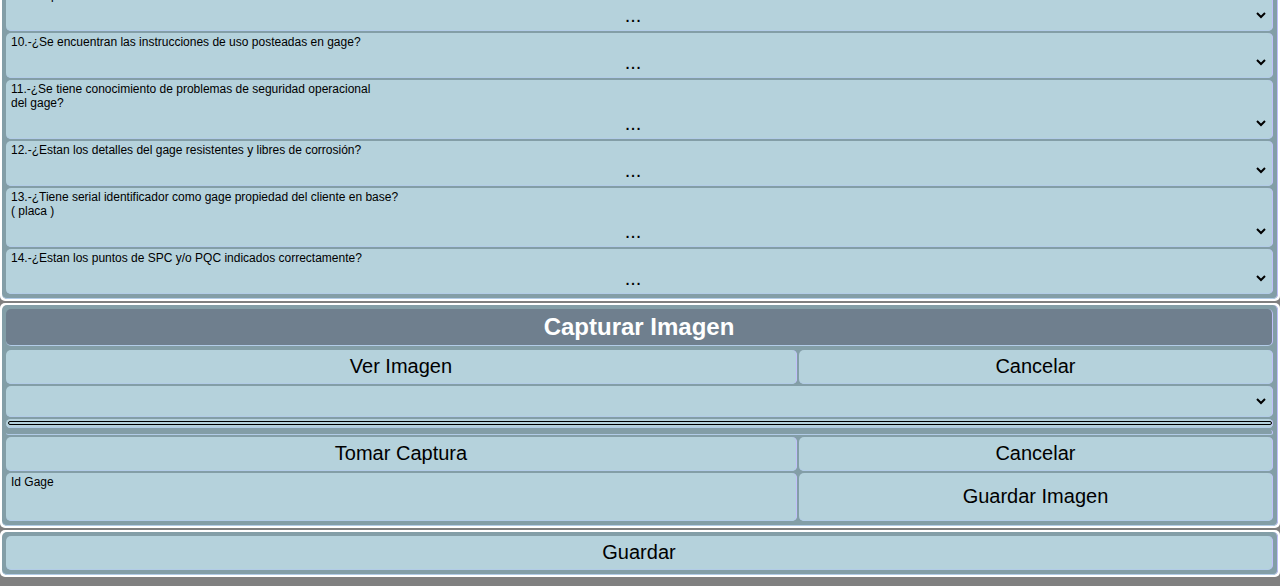
==== commit 31049c03: "Update index-EXT.html" ====
--- a/index-EXT.html
+++ b/index-EXT.html
@@ -2,6 +2,7 @@
 <head>
     <meta charset="UTF-8">
     <meta name="viewport" content="width=device-width, initial-scale=1.0, maximum-scale=1.0, user-scalable=no">
+    <link rel="manifest" href="manifest.json">
     <title>CALIBRACION EXTERNOS</title>
     <link rel="stylesheet" href="src/style/leaflet.css"/>
     <link rel="stylesheet" href="src/style/style-2024.css">
--- a/src/style/style-2024.css
+++ b/src/style/style-2024.css
@@ -0,0 +1,168 @@
+.color-primary-0 { color: #37768A}	/* Main Primary color */
+.color-primary-1 { color: #37768A }
+.color-primary-2 { color: #38788D }
+.color-primary-3 { color: #51A9C6 }
+.color-primary-4 { color: #52ACC9 }
+
+.color-secondary-1-0 { color: #477AAB }	/* Main Secondary color (1) */
+.color-secondary-1-1 { color: #3D6790 }
+.color-secondary-1-2 { color: #3D6993 }
+.color-secondary-1-3 { color: #5791C9 }
+.color-secondary-1-4 { color: #5894CD }
+
+.color-secondary-2-0 { color: #3EA698 }	/* Main Secondary color (2) */
+.color-secondary-2-1 { color: #348B7F }
+.color-secondary-2-2 { color: #358E82 }
+.color-secondary-2-3 { color: #4CC6B5 }
+.color-secondary-2-4 { color: #4ECAB9 }
+
+        :root{
+            
+
+            --fondoTabla-color:#ffffff;
+            --default-color: #b5d2dc ;
+            --altern-color:#839ea7;
+
+            --map-color-bgd:#809096;
+
+            --bodybgd-color:#454749;
+
+            --t-color:#5f4242;
+
+            --th-color-bRH:#c1c0fb  ;
+            --th-color-bBT:#b2cce7  ;
+            --th-color-bgd:#6f7f8e ;
+
+            --map-color-bor:#000000 ;
+            --text-lbl-color:#000000;
+            --text-lbl-val-color:#fffefe;
+            --text-th-color:#ffffff;
+            --text-boton-color:#000000;
+            --text-input-color:#000000;
+        }
+        body{
+            width: 100%;
+            background-color: gray;
+            margin-left: 0;
+        }
+        .contenedor{
+            width: 100%;
+            margin-right: 0;
+
+        }
+        .Testandar{
+            border: var(--t-color) 0px solid;
+            font-size: 10pt;
+            font-family: Arial, Helvetica, sans-serif;
+            /* border-collapse: collapse; */
+            background-color: var(--fondoTabla-color);
+            border-radius: 5px;
+            width: 100%;
+            margin-top: 2px;
+        }
+        .Tin{
+        width: 100%;
+        }
+        .Testandar th{
+            padding: 4px;
+       
+            border-right: var(--th-color-bRH) 1px solid;
+            border-bottom: var(--th-color-bBT) 1px solid;
+            background-color: var(--th-color-bgd);
+            border-radius: 5px;
+            color:var(--text-th-color);
+            font-size: 18pt;
+            
+        }
+        .Testandar td{
+            padding: 2px;
+            border-right: var(--th-color-bRH) 1px solid;
+            border-bottom: var(--th-color-bBT) 1px solid;
+            border-radius: 5px;
+            margin-left: 1px;
+            
+        }
+        .ColorDefault{
+            background-color: var(--default-color);
+        }
+        .ColorEstandar{
+            background-color: var(--altern-color);
+        }
+        .inputEstandar{
+            width: 100%;/*<------responsive*/
+            border-style:solid;
+            border-color:transparent;
+            border-radius: 5px;
+            font-size: 15pt;
+            color:var(--text-input-color);
+            text-align: center;
+            background-color:transparent;
+        }
+        .botonEstandar{
+            padding: 11px 0px 11px;
+            vertical-align: bottom;
+            border-right: var(--th-color-bRH) 1px solid;
+            border-bottom: var(--th-color-bBT) 1px solid;
+            background-color: var(--th-color-bgd);
+            border-radius: 5px;
+            width: 45px;
+            font-size: 9pt;
+            color:var(--text-lbl-val-color);
+        }
+        .boton{
+            width: 30px;
+            font-size: 10pt;
+        }
+        .labelEstandar{
+            
+            border-style:solid;
+            border-color:transparent;
+            border-radius: 5px;
+            font-size: 9pt;
+            color: var(--text-lbl-color);
+            text-align: center;
+            background-color:transparent;
+        }
+        #video{
+            width: 100%;
+            height: 2px;
+            border-radius: 5px;
+            border-style: solid;
+            border-width: 1pt;
+        }
+        #canvas{
+            width: 100%;
+            display: none;
+        }
+        #mapa {
+            width:100%;
+            height:400px;
+   
+            background-color: var(--map-color-bgd);
+            border-style:solid;
+            border-width: 2px;
+            border-radius: 7px;
+            border-width: 1pt;
+            border-color: var(--map-color-bor);
+            
+        }
+        #img_gages{
+            width: 100%;
+            border-radius: 5px;
+            border-style: solid;
+            border-width: 1pt;
+        }
+        .titulo{
+            font-size: 20pt;
+            font-family: Arial, Helvetica, sans-serif;
+            font-weight: bold;
+            background-color: transparent;
+            width: 100%;
+            text-align: center;
+        }
+      
+        .div-titulo{
+            color:var(--text-lbl-val-color);
+        }
+  
+  